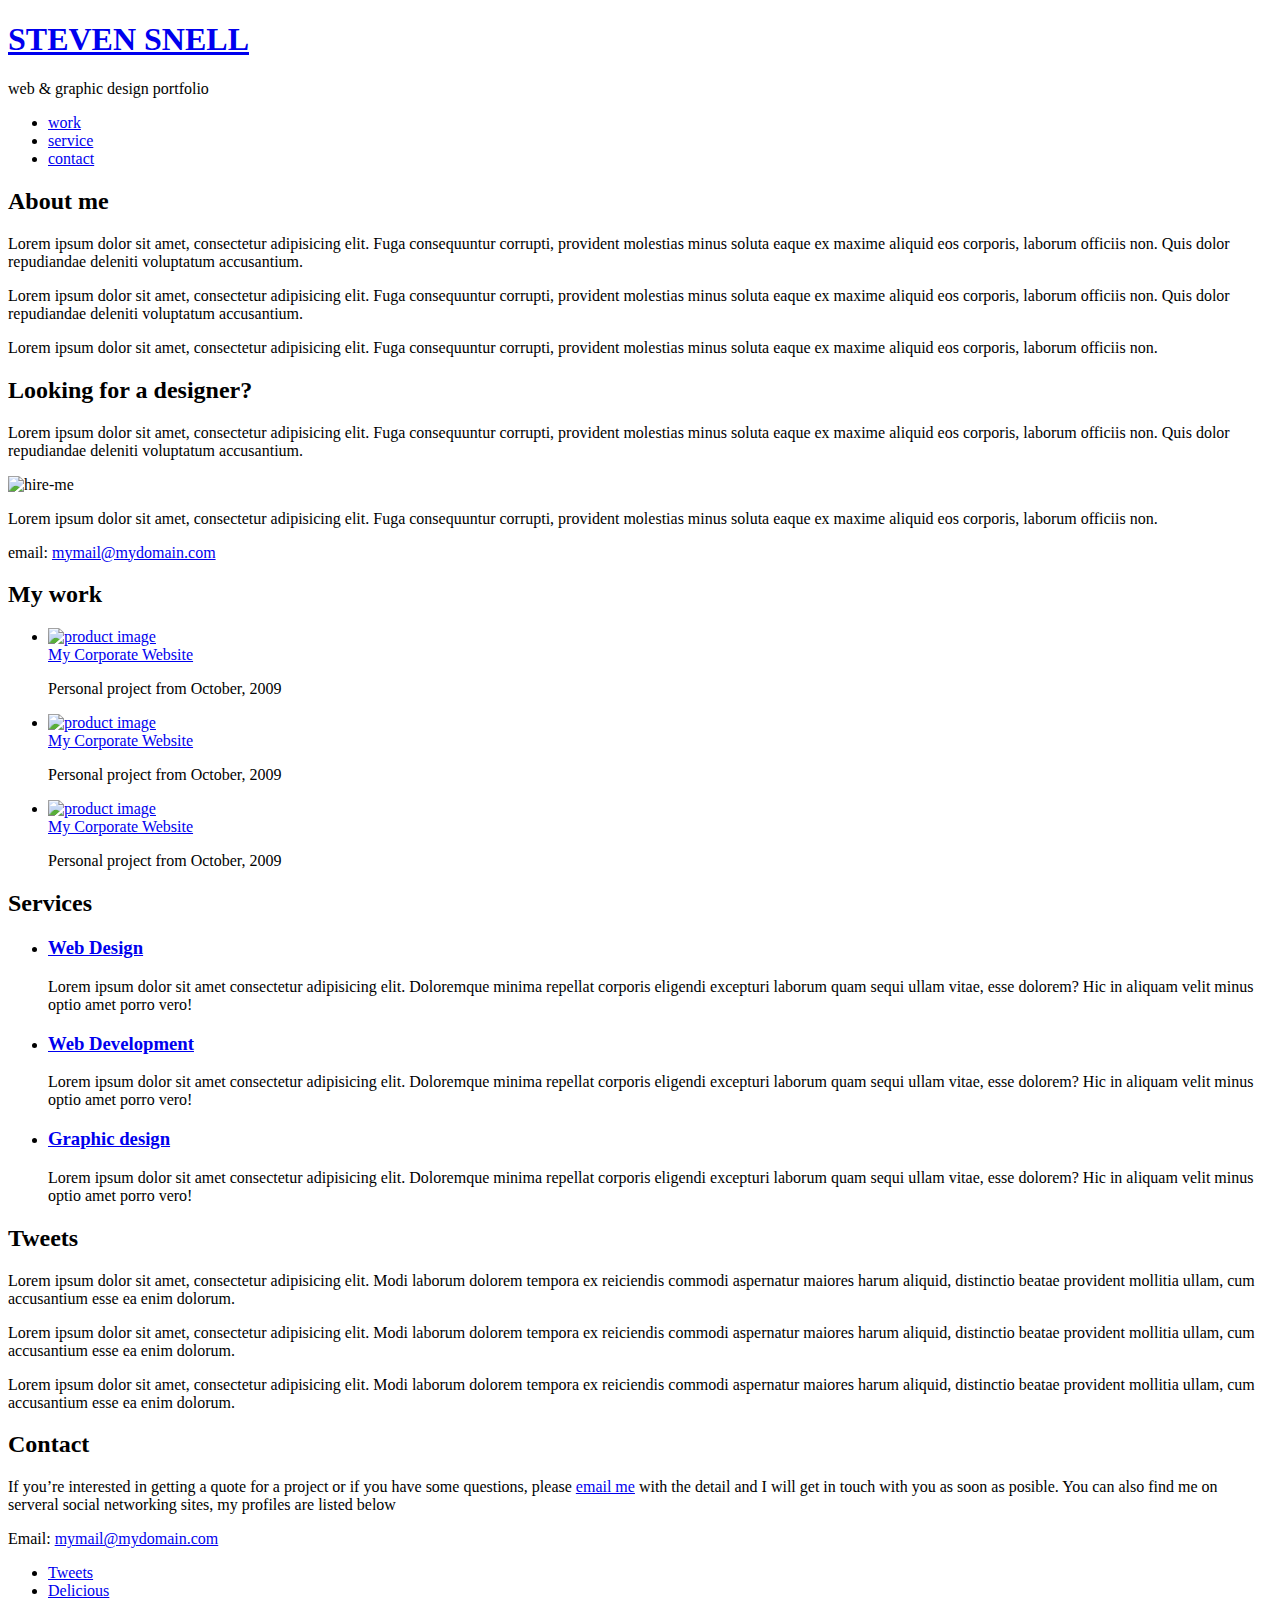
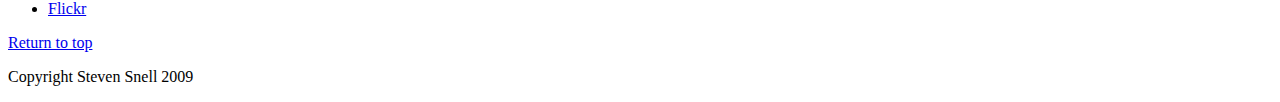
==== 22-01-practice01.html @ 244ff37f "feat(prectice01): Slice time 02" ====
<!DOCTYPE html>
<html lang="en">
  <head>
    <title>Steven Snell</title>
    <meta charset="utf-8"/>
  </head>
  <body>
    <div class="container">
      <header class="header-information">
        <div class="logo-information">
          <h1 class="logo">
            <a href="#" class="logo-link">STEVEN SNELL</a>
          </h1>
          <p class="slogan">web &amp; graphic design portfolio</p>
        </div>
        <nav class="nav-menu">
          <ul class="menu">
            <li class="menu-item">
              <a href="#work" class="menu-item-link">work</a>
            </li>
            <li class="menu-item">
              <a href="#service" class="menu-item-link">service</a>
            </li>
            <li class="menu-item">
              <a href="#contact" class="menu-item-link">contact</a>
            </li>
          </ul>
        </nav>
        <div class="introduction">
          <section class="about-me">
            <h2 class="information-title">About me</h2>
            <div class="introduction-box-content">
              <p class="introduction-content-item">
                Lorem ipsum dolor sit amet, consectetur adipisicing elit.
                Fuga consequuntur corrupti, provident molestias minus soluta
                eaque ex maxime aliquid eos corporis, laborum officiis non.
                Quis dolor repudiandae deleniti voluptatum accusantium.
              </p>
              <p class="introduction-content-item">
                Lorem ipsum dolor sit amet, consectetur adipisicing elit.
                Fuga consequuntur corrupti, provident molestias minus soluta
                eaque ex maxime aliquid eos corporis, laborum officiis non.
                Quis dolor repudiandae deleniti voluptatum accusantium.
              </p>
              <p class="introduction-content-item">
                Lorem ipsum dolor sit amet, consectetur adipisicing elit.
                Fuga consequuntur corrupti, provident molestias minus soluta
                eaque ex maxime aliquid eos corporis, laborum officiis non.
              </p>
            </div>
          </section>
          <section class="look-for-designer">
            <h2 class="information-title">Looking for a designer?</h2>
            <div class="introduction-box-content">
              <p class="introduction-content-item">
                Lorem ipsum dolor sit amet, consectetur adipisicing elit.
                Fuga consequuntur corrupti, provident molestias minus soluta
                eaque ex maxime aliquid eos corporis, laborum officiis non.
                Quis dolor repudiandae deleniti voluptatum accusantium.
              </p>
              <div class="look-for-designer-box">
                <img src="#hire-me" alt="hire-me" class="look-for-designer-image" />
                <p class="introduction-content-item">
                  Lorem ipsum dolor sit amet, consectetur adipisicing elit.
                  Fuga consequuntur corrupti, provident molestias minus soluta
                  eaque ex maxime aliquid eos corporis, laborum officiis non.
                </p>
                <p class="introduction-content-item">
                  email:
                  <a href="mailto: mymail@mydomain.com" class="information-email">mymail@mydomain.com</a>
                </p>
              </div>
            </div>
          </section>
        </div>
      </header>
      <main class="main-content">
        <h2 class="information-title">My work</h2>
        <ul class="products-list">
          <li class="product-item">
            <div class="product-item-box">
              <a href="#" class="product-image">
                <img src="#" alt="product image" />
              </a>
              <div class="product-content">
                <a href="#" class="product-title">My Corporate Website</a>
                <p class="product-description">Personal project from October, 2009</p>
              </div>
            </div>
          </li>
          <li class="product-item">
            <div class="product-item-box">
              <a href="#" class="product-image">
                <img src="#" alt="product image" />
              </a>
              <div class="product-content">
                <a href="#" class="product-title">My Corporate Website</a>
                <p class="product-description">Personal project from October, 2009</p>
              </div>
            </div>
          </li>
          <li class="product-item">
            <div class="product-item-box">
              <a href="#" class="product-image">
                <img src="#" alt="product image" />
              </a>
              <div class="product-content">
                <a href="#" class="product-title">My Corporate Website</a>
                <p class="product-description">Personal project from October, 2009</p>
              </div>
            </div>
          </li>
        </ul>
      </main>
      <footer class="footer-information">
        <section class="information-box">
          <h2 class="information-title">
            <span class="icon-services"></span>
            Services
          </h2>
          <ul class="services-list">
            <li class="service-item">
              <section class="service-item-box">
                <h3 class="service-title">
                  <a href="#" class="product-title">Web Design</a>
                </h3>
                <p class="product-description">
                  Lorem ipsum dolor sit amet consectetur adipisicing elit.
                  Doloremque minima repellat corporis eligendi excepturi
                  laborum quam sequi ullam vitae, esse dolorem?
                  Hic in aliquam velit minus optio amet porro vero!
                </p>
              </section>
            </li>
            <li class="service-item">
              <section class="service-item-box">
                <h3 class="service-title">
                  <a href="#" class="product-title">Web Development</a>
                </h3>
                <p class="product-description">
                  Lorem ipsum dolor sit amet consectetur adipisicing elit.
                  Doloremque minima repellat corporis eligendi excepturi
                  laborum quam sequi ullam vitae, esse dolorem?
                  Hic in aliquam velit minus optio amet porro vero!
                </p>
              </section>
            </li>
            <li class="service-item">
              <section class="service-item-box">
                <h3 class="service-title">
                  <a href="#" class="product-title">Graphic design</a>
                </h3>
                <p class="product-description">
                  Lorem ipsum dolor sit amet consectetur adipisicing elit.
                  Doloremque minima repellat corporis eligendi excepturi
                  laborum quam sequi ullam vitae, esse dolorem?
                  Hic in aliquam velit minus optio amet porro vero!
                </p>
              </section>
            </li>
          </ul>
        </section>
        <section class="information-box">
          <h2 class="information-title">
            <span class="icon-tweets"></span>
            Tweets
          </h2>
          <div class="information-box-content">
            <p class="product-description">
              Lorem ipsum dolor sit amet, consectetur adipisicing elit.
              Modi laborum dolorem tempora ex reiciendis commodi
              aspernatur maiores harum aliquid, distinctio beatae provident
              mollitia ullam, cum accusantium esse ea enim dolorum.
            </p>
            <p class="product-description">
              Lorem ipsum dolor sit amet, consectetur adipisicing elit.
              Modi laborum dolorem tempora ex reiciendis commodi
              aspernatur maiores harum aliquid, distinctio beatae provident
              mollitia ullam, cum accusantium esse ea enim dolorum.
            </p>
            <p class="product-description">
              Lorem ipsum dolor sit amet, consectetur adipisicing elit.
              Modi laborum dolorem tempora ex reiciendis commodi
              aspernatur maiores harum aliquid, distinctio beatae provident
              mollitia ullam, cum accusantium esse ea enim dolorum.
            </p>
          </div>
        </section>
        <section class="information-box">
          <h2 class="information-title">
            <span class="icon-contact"></span>
            Contact
          </h2>
          <div class="information-box-content">
            <p class="product-description">
              If you’re interested in getting a quote for a  project or if you have some questions, please
              <a href="mailto: mymail@mydomain.com" class="information-email">email me</a>
              with the detail and I will get in touch with you as soon as posible.
              You can also find me on serveral social networking sites, my profiles are listed below
            </p>
            <p class="product-description">
              Email:
              <a href="mailto: mymail@mydomain.com" class="information-email">mymail@mydomain.com</a>
            </p>
            <ul class="social-network-list">
              <li class="social-network-item">
                <a href="#" class="social-network-link">
                  <span class="icon-tweets"></span>
                  Tweets
                </a>
              </li>
              <li class="social-network-item">
                <a href="#" class="social-network-link">
                  <span class="icon-delicious"></span>
                  Delicious
                </a>
              </li>
              <li class="social-network-item">
                <a href="#" class="social-network-link">
                  <span class="icon-flickr"></span>
                  Flickr
                </a>
              </li>
            </ul>
          </div>
        </section>
        <a href="#top" class="return-to-top">Return to top</a>
        <p class="copyright">Copyright Steven Snell 2009</p>
      </footer>
    </div>
  </body>
</html>
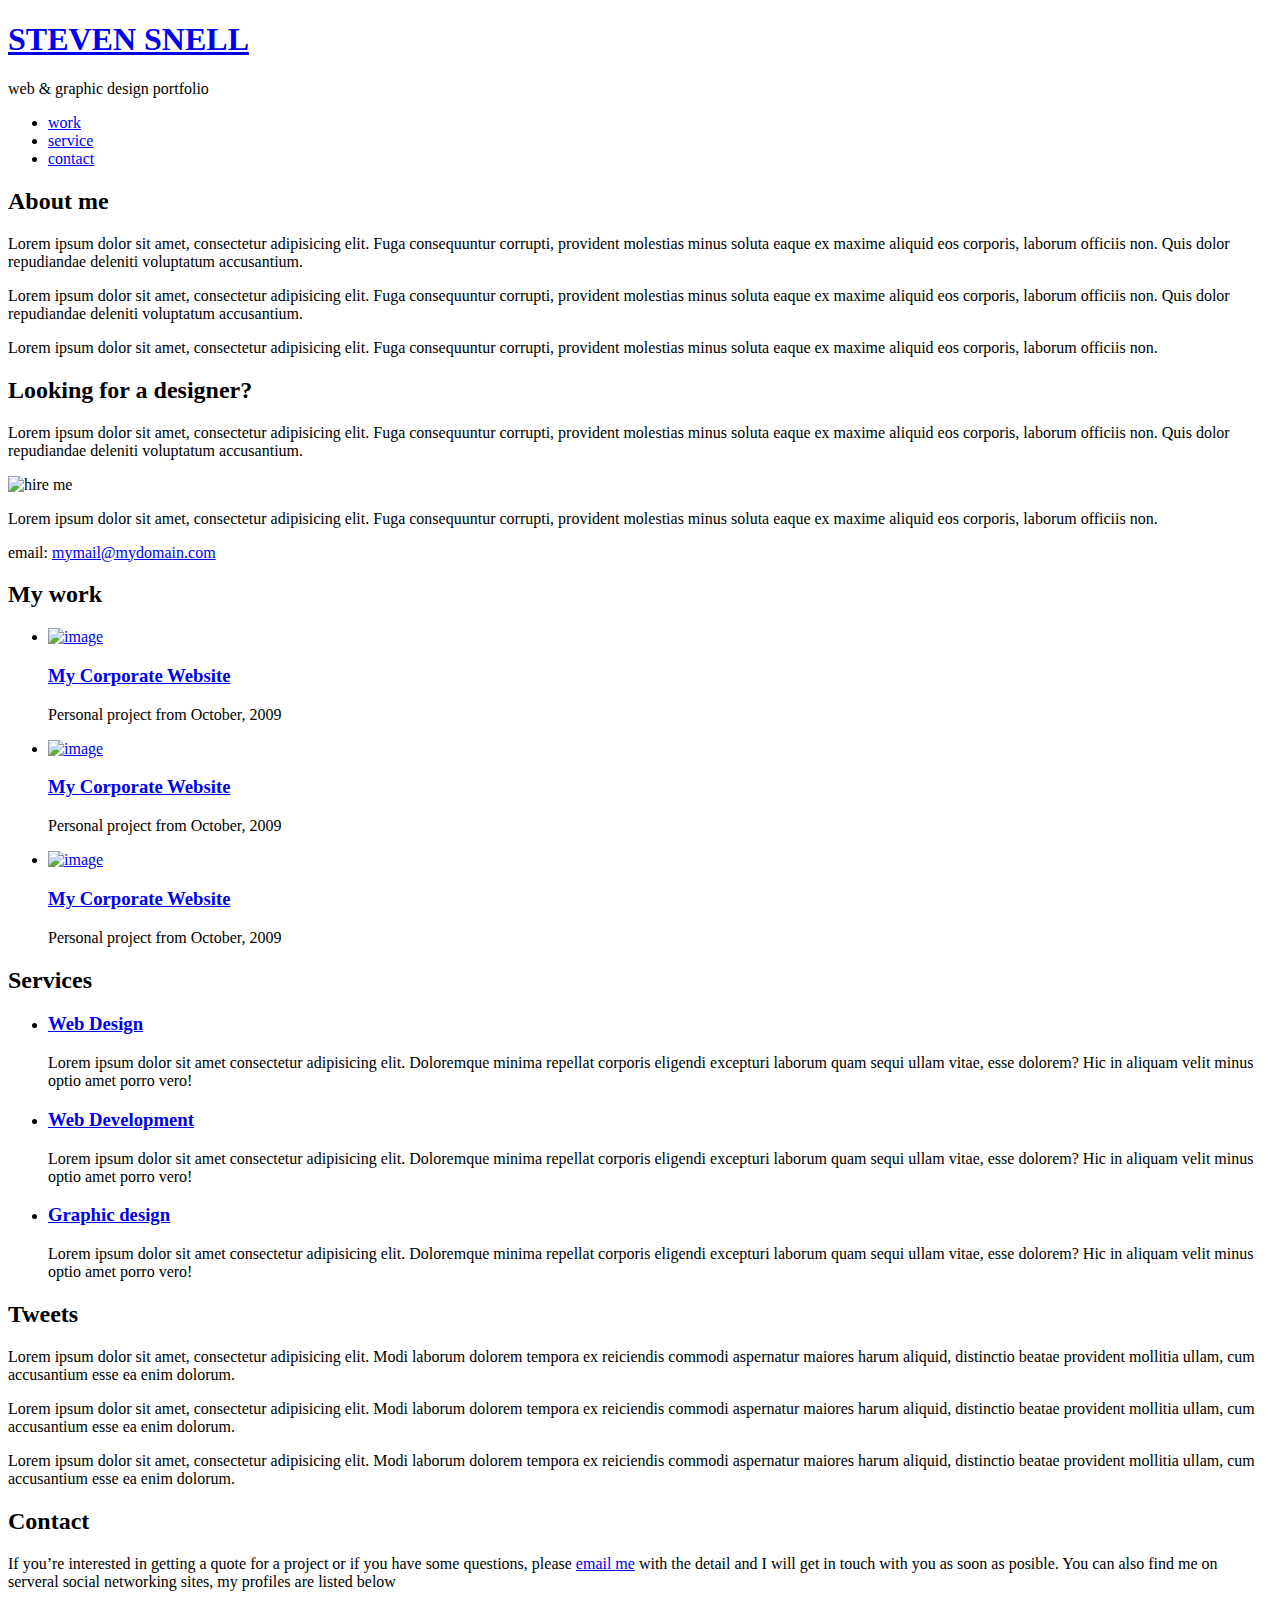
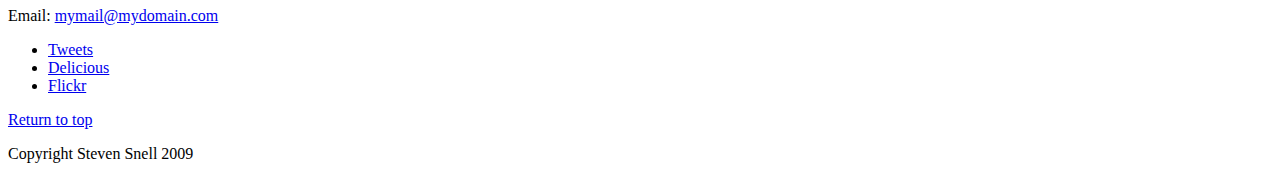
==== commit 40b3a9c8: "feat(prectice01): Change something" ====
--- a/22-01-practice01.html
+++ b/22-01-practice01.html
@@ -3,10 +3,12 @@
   <head>
     <title>Steven Snell</title>
     <meta charset="utf-8"/>
+    <link rel="stylesheet" href="#" />
+    <script src="#"></script>
   </head>
   <body>
     <div class="container">
-      <header class="header-information">
+      <header class="header-information" id="top">
         <div class="logo-information">
           <h1 class="logo">
             <a href="#" class="logo-link">STEVEN SNELL</a>
@@ -30,19 +32,19 @@
           <section class="about-me">
             <h2 class="information-title">About me</h2>
             <div class="introduction-box-content">
-              <p class="introduction-content-item">
+              <p class="introduction-text">
                 Lorem ipsum dolor sit amet, consectetur adipisicing elit.
                 Fuga consequuntur corrupti, provident molestias minus soluta
                 eaque ex maxime aliquid eos corporis, laborum officiis non.
                 Quis dolor repudiandae deleniti voluptatum accusantium.
               </p>
-              <p class="introduction-content-item">
+              <p class="introduction-text">
                 Lorem ipsum dolor sit amet, consectetur adipisicing elit.
                 Fuga consequuntur corrupti, provident molestias minus soluta
                 eaque ex maxime aliquid eos corporis, laborum officiis non.
                 Quis dolor repudiandae deleniti voluptatum accusantium.
               </p>
-              <p class="introduction-content-item">
+              <p class="introduction-text">
                 Lorem ipsum dolor sit amet, consectetur adipisicing elit.
                 Fuga consequuntur corrupti, provident molestias minus soluta
                 eaque ex maxime aliquid eos corporis, laborum officiis non.
@@ -52,22 +54,22 @@
           <section class="look-for-designer">
             <h2 class="information-title">Looking for a designer?</h2>
             <div class="introduction-box-content">
-              <p class="introduction-content-item">
+              <p class="introduction-text">
                 Lorem ipsum dolor sit amet, consectetur adipisicing elit.
                 Fuga consequuntur corrupti, provident molestias minus soluta
                 eaque ex maxime aliquid eos corporis, laborum officiis non.
                 Quis dolor repudiandae deleniti voluptatum accusantium.
               </p>
               <div class="look-for-designer-box">
-                <img src="#hire-me" alt="hire-me" class="look-for-designer-image" />
-                <p class="introduction-content-item">
+                <img src="#hire-me" alt="hire me" class="look-for-designer-image" />
+                <p class="introduction-text">
                   Lorem ipsum dolor sit amet, consectetur adipisicing elit.
                   Fuga consequuntur corrupti, provident molestias minus soluta
                   eaque ex maxime aliquid eos corporis, laborum officiis non.
                 </p>
-                <p class="introduction-content-item">
+                <p class="introduction-text">
                   email:
-                  <a href="mailto: mymail@mydomain.com" class="information-email">mymail@mydomain.com</a>
+                  <a href="mailto:mymail@mydomain.com" class="information-email">mymail@mydomain.com</a>
                 </p>
               </div>
             </div>
@@ -76,55 +78,61 @@
       </header>
       <main class="main-content">
         <h2 class="information-title">My work</h2>
-        <ul class="products-list">
-          <li class="product-item">
-            <div class="product-item-box">
-              <a href="#" class="product-image">
-                <img src="#" alt="product image" />
+        <ul class="list products-list">
+          <li class="list-item">
+            <div class="item-box">
+              <a href="#" class="item-image">
+                <img src="#" alt="image" />
               </a>
-              <div class="product-content">
-                <a href="#" class="product-title">My Corporate Website</a>
-                <p class="product-description">Personal project from October, 2009</p>
-              </div>
+              <section class="item-content">
+                <h3 class="item-heading">
+                  <a href="#" class="title">My Corporate Website</a>
+                </h3>
+                <p class="description">Personal project from October, 2009</p>
+              <section>
             </div>
           </li>
-          <li class="product-item">
-            <div class="product-item-box">
-              <a href="#" class="product-image">
-                <img src="#" alt="product image" />
+          <li class="list-item">
+            <div class="item-box">
+              <a href="#" class="item-image">
+                <img src="#" alt="image" />
               </a>
-              <div class="product-content">
-                <a href="#" class="product-title">My Corporate Website</a>
-                <p class="product-description">Personal project from October, 2009</p>
-              </div>
+              <section class="item-content">
+                <h3 class="item-heading">
+                  <a href="#" class="title">My Corporate Website</a>
+                </h3>
+                <p class="description">Personal project from October, 2009</p>
+              <section>
             </div>
           </li>
-          <li class="product-item">
-            <div class="product-item-box">
-              <a href="#" class="product-image">
-                <img src="#" alt="product image" />
+          <li class="list-item">
+            <div class="item-box">
+              <a href="#" class="item-image">
+                <img src="#" alt="image" />
               </a>
-              <div class="product-content">
-                <a href="#" class="product-title">My Corporate Website</a>
-                <p class="product-description">Personal project from October, 2009</p>
-              </div>
+              <section class="item-content">
+                <h3 class="item-heading">
+                  <a href="#" class="title">My Corporate Website</a>
+                </h3>
+                <p class="description">Personal project from October, 2009</p>
+              <section>
             </div>
           </li>
         </ul>
       </main>
-      <footer class="footer-information">
+      <section class="information-section">
         <section class="information-box">
           <h2 class="information-title">
             <span class="icon-services"></span>
             Services
           </h2>
-          <ul class="services-list">
-            <li class="service-item">
-              <section class="service-item-box">
-                <h3 class="service-title">
-                  <a href="#" class="product-title">Web Design</a>
-                </h3>
-                <p class="product-description">
+          <ul class="list services-list">
+            <li class="list-item">
+              <section class="item-content">
+                <h3 class="item-heading">
+                  <a href="#" class="title">Web Design</a>
+                </h3>
+                <p class="description">
                   Lorem ipsum dolor sit amet consectetur adipisicing elit.
                   Doloremque minima repellat corporis eligendi excepturi
                   laborum quam sequi ullam vitae, esse dolorem?
@@ -132,12 +140,12 @@
                 </p>
               </section>
             </li>
-            <li class="service-item">
-              <section class="service-item-box">
-                <h3 class="service-title">
-                  <a href="#" class="product-title">Web Development</a>
-                </h3>
-                <p class="product-description">
+            <li class="list-item">
+              <section class="item-content">
+                <h3 class="item-heading">
+                  <a href="#" class="title">Web Development</a>
+                </h3>
+                <p class="description">
                   Lorem ipsum dolor sit amet consectetur adipisicing elit.
                   Doloremque minima repellat corporis eligendi excepturi
                   laborum quam sequi ullam vitae, esse dolorem?
@@ -145,12 +153,12 @@
                 </p>
               </section>
             </li>
-            <li class="service-item">
-              <section class="service-item-box">
-                <h3 class="service-title">
-                  <a href="#" class="product-title">Graphic design</a>
-                </h3>
-                <p class="product-description">
+            <li class="list-item">
+              <section class="item-content">
+                <h3 class="item-heading">
+                  <a href="#" class="title">Graphic design</a>
+                </h3>
+                <p class="description">
                   Lorem ipsum dolor sit amet consectetur adipisicing elit.
                   Doloremque minima repellat corporis eligendi excepturi
                   laborum quam sequi ullam vitae, esse dolorem?
@@ -166,19 +174,19 @@
             Tweets
           </h2>
           <div class="information-box-content">
-            <p class="product-description">
+            <p class="description">
               Lorem ipsum dolor sit amet, consectetur adipisicing elit.
               Modi laborum dolorem tempora ex reiciendis commodi
               aspernatur maiores harum aliquid, distinctio beatae provident
               mollitia ullam, cum accusantium esse ea enim dolorum.
             </p>
-            <p class="product-description">
+            <p class="description">
               Lorem ipsum dolor sit amet, consectetur adipisicing elit.
               Modi laborum dolorem tempora ex reiciendis commodi
               aspernatur maiores harum aliquid, distinctio beatae provident
               mollitia ullam, cum accusantium esse ea enim dolorum.
             </p>
-            <p class="product-description">
+            <p class="description">
               Lorem ipsum dolor sit amet, consectetur adipisicing elit.
               Modi laborum dolorem tempora ex reiciendis commodi
               aspernatur maiores harum aliquid, distinctio beatae provident
@@ -192,15 +200,15 @@
             Contact
           </h2>
           <div class="information-box-content">
-            <p class="product-description">
+            <p class="description">
               If you’re interested in getting a quote for a  project or if you have some questions, please
-              <a href="mailto: mymail@mydomain.com" class="information-email">email me</a>
+              <a href="mailto:mymail@mydomain.com" class="information-email">email me</a>
               with the detail and I will get in touch with you as soon as posible.
               You can also find me on serveral social networking sites, my profiles are listed below
             </p>
             <p class="product-description">
               Email:
-              <a href="mailto: mymail@mydomain.com" class="information-email">mymail@mydomain.com</a>
+              <a href="mailto:mymail@mydomain.com" class="information-email">mymail@mydomain.com</a>
             </p>
             <ul class="social-network-list">
               <li class="social-network-item">
@@ -224,6 +232,8 @@
             </ul>
           </div>
         </section>
+      </section>
+      <footer class="footer-information">
         <a href="#top" class="return-to-top">Return to top</a>
         <p class="copyright">Copyright Steven Snell 2009</p>
       </footer>
